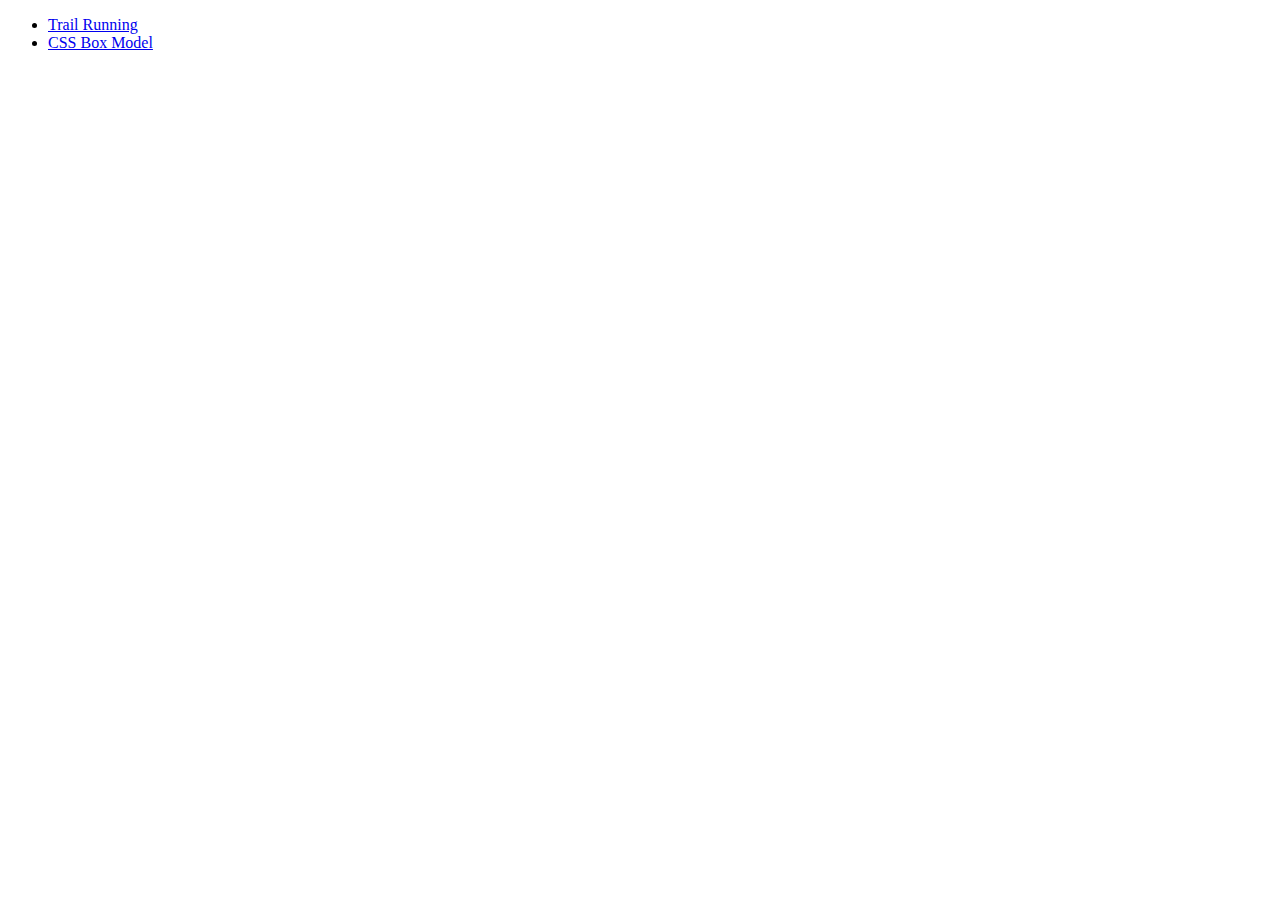
==== index.html @ 6c16e0da "First Upload" ====
<!doctype html>
<html lang="en-US">

<head>
<meta charset="UTF-8">

<title>Index Assignment</title>

<meta name="description" content="An index for Github for an assignment">
<meta name="keywords" content="Index, html, CS1030">
<meta name="author" content= "Gabrielle Strebel">
<meta name="viewport" content="width=device-width, initial-scale=1.0">
    
</head>

<body>

<ul>
    <li><a href="running.html">Trail Running</a></li>
    <li><a href="box_model.html">CSS Box Model</a></li>
</ul>
    

</body>
</html>
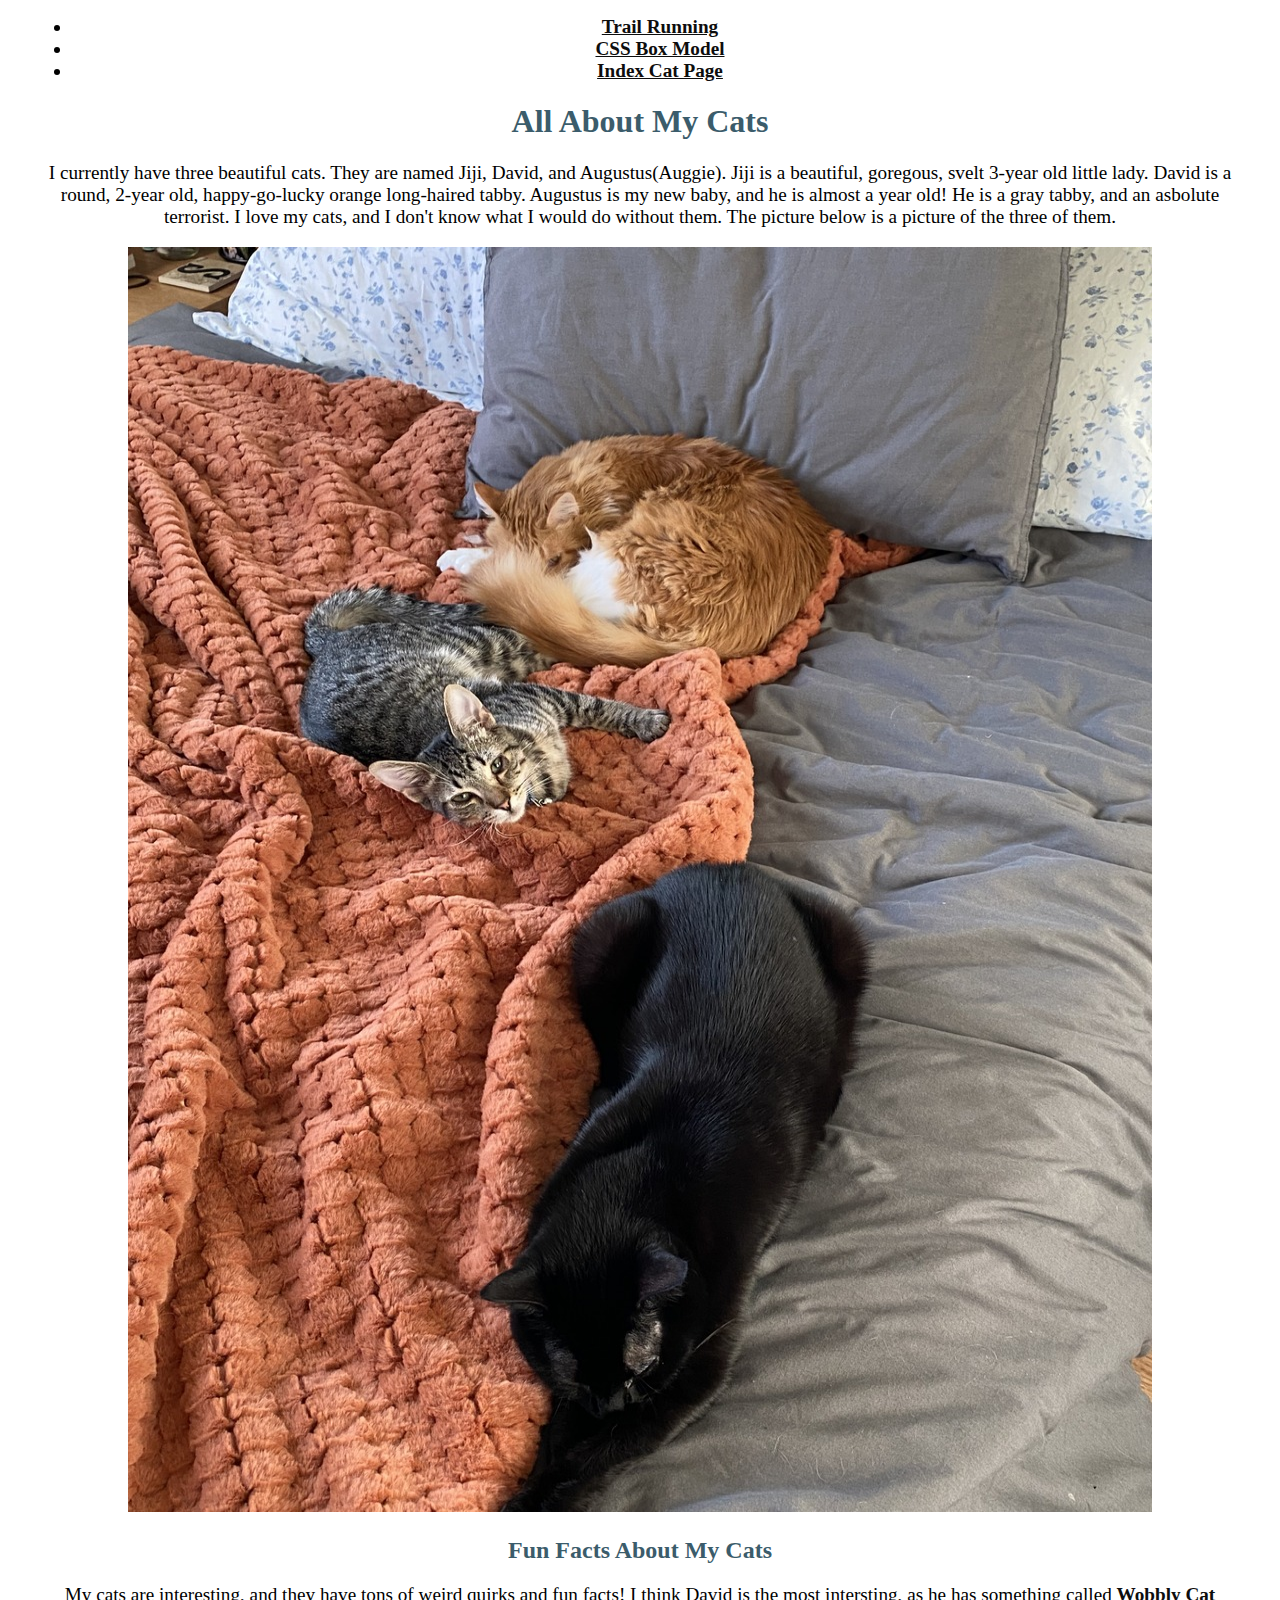
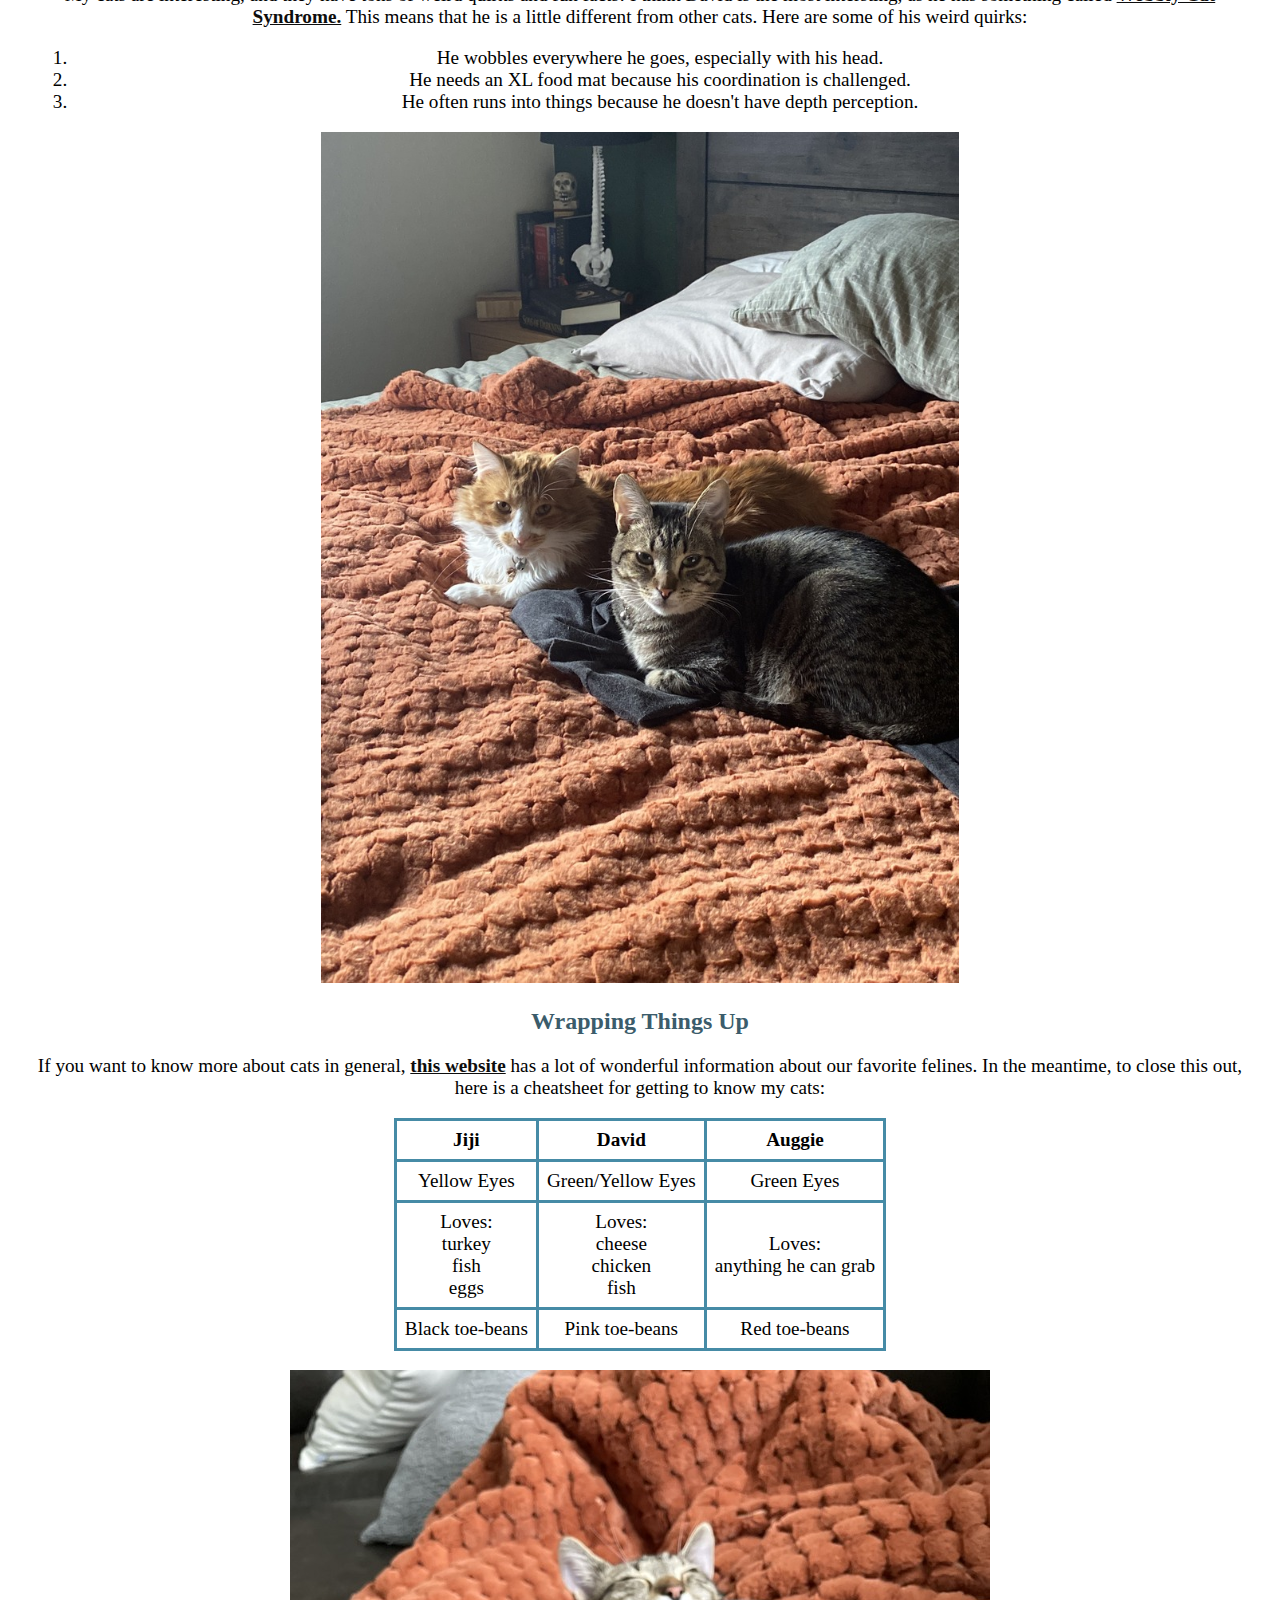
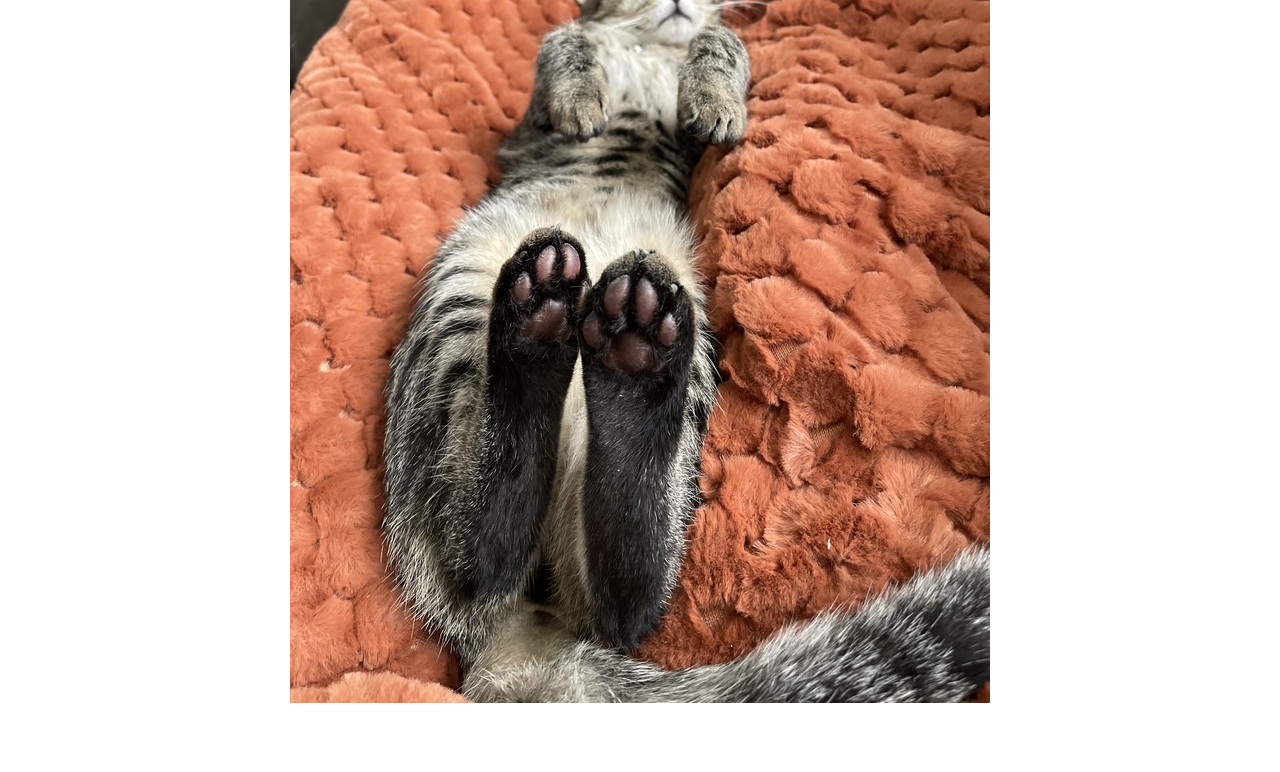
==== commit 0dee5d72: "Final Upload" ====
--- a/index.html
+++ b/index.html
@@ -4,10 +4,10 @@
 <head>
 <meta charset="UTF-8">
 
-<title>Index Assignment</title>
+<title>My Cats</title>
 
-<meta name="description" content="An index for Github for an assignment">
-<meta name="keywords" content="Index, html, CS1030">
+<meta name="description" content="An webpage talking about my cats">
+<meta name="keywords" content="Index, html, CS1030, cats">
 <meta name="author" content= "Gabrielle Strebel">
 <meta name="viewport" content="width=device-width, initial-scale=1.0">
     
@@ -18,8 +18,81 @@
 <ul>
     <li><a href="running.html">Trail Running</a></li>
     <li><a href="box_model.html">CSS Box Model</a></li>
+    <li><a href="index.html">Index Cat Page</a></li>
 </ul>
     
+<link rel="stylesheet" href="resources/index_style.css">
 
+
+<h1>All About My Cats</h1> 
+
+<p>I currently have three beautiful cats. They are named Jiji, David, and Augustus(Auggie). Jiji is a beautiful, goregous, svelt 3-year old little lady. David is a round, 2-year old, happy-go-lucky orange long-haired tabby. Augustus is my new baby, and he is almost a year old! He is a gray tabby, and an asbolute terrorist. I love my cats, and I don't know what I would do without them. The picture below is a picture of the three of them. </p>
+
+<p class="picture">
+<img src="resources/the_kiddos.jpeg" alt="My 3 cats laying in a sunbeam" 
+     width="1024" height="1265">  
+    
+<h2>Fun Facts About My Cats</h2>
+    
+<p>My cats are interesting, and they have tons of weird quirks and fun facts! I think David is the most intersting, as he has something called
+    <a href="https://vetmed.tamu.edu/news/pet-talk/wobbly-cat-syndrome/">Wobbly Cat Syndrome.</a> This means that he is a little different from other cats. Here are some of his weird quirks: </p>
+
+<ol>
+<li>He wobbles everywhere he goes, especially with his head.</li>
+<li>He needs an XL food mat because his coordination is challenged.</li>
+<li>He often runs into things because he doesn't have depth perception.</li>
+</ol>
+    
+<p class="boys">
+<a href="https://bluepearlvet.com/medical-library-for-dvms/nobodys-purr-fect/">
+<img src="resources/tabby_boys.jpeg" alt="The boys cuddling" width="638" height="851">
+</a>   
+
+</p>
+
+
+
+<h2>Wrapping Things Up</h2>
+
+<p>If you want to know more about cats in general,
+<a href="https://www.companionanimalpsychology.com/p/all-about-cats.html"> this website</a> has a lot of wonderful information about our favorite felines. In the meantime, to close this out, here is a cheatsheet for getting to know my cats:</p>
+
+
+    <div>
+<table>
+
+<tr>
+<th>Jiji</th>
+<th>David</th>
+<th>Auggie</th>
+</tr>
+    
+<tr>
+<td>Yellow Eyes</td>
+<td>Green/Yellow Eyes</td>
+<td>Green Eyes</td>
+</tr>
+    
+    
+<tr>
+<td>Loves: <br>turkey <br>fish <br>eggs </td>
+<td>Loves: <br>cheese <br>chicken <br>fish </td>
+<td>Loves: <br>anything he can grab</td>
+</tr>   
+    
+<tr>
+<td>Black toe-beans</td>
+<td>Pink toe-beans</td>
+<td>Red toe-beans</td>
+</tr>
+    
+</table>
+
+    </div>
+
+<p class="beans">
+<img src="resources/augustus.jpeg" alt="Auggie's toe beans!" 
+     width="700" height="933">  
+    
 </body>
 </html>--- a/resources/index_style.css
+++ b/resources/index_style.css
@@ -0,0 +1,59 @@
+/*
+blue: #468BA6 >> #8D5353
+light orange: #FDF0E0 >> #FFFFFF
+darker blue: #1D4859 >> #732E1F
+brown: #593814 >> #0D0D0D
+*/
+
+body {
+    background-color: #FFFFFF; 
+    padding: 0 24px 36px 24px;
+    text-align: center;
+}
+
+a {
+    color: #0D0D0D;
+    font-weight: bold;
+}
+
+a:hover{
+    color: #3B5C6B
+}
+
+h1, h2 {
+    color: #3B5C6B;    
+}
+
+h1, h2 {
+    text-align: center; 
+}
+
+p.picture {
+    text-align: center;
+}
+
+p, li, table {
+    font-size: 1.2em;
+}
+
+th, td {
+ /* border-color: #468BA6
+    border-style: solid;
+    border-width: 3px
+    */
+    border: #468BA6 solid 3px;
+    padding: 8px;
+}
+
+table {
+    border-collapse: collapse;
+    margin-left: auto;
+    margin-right: auto;
+}
+
+/*
+block display
+specified width
+left and right margins must be equal - set both to auto
+*/
+
